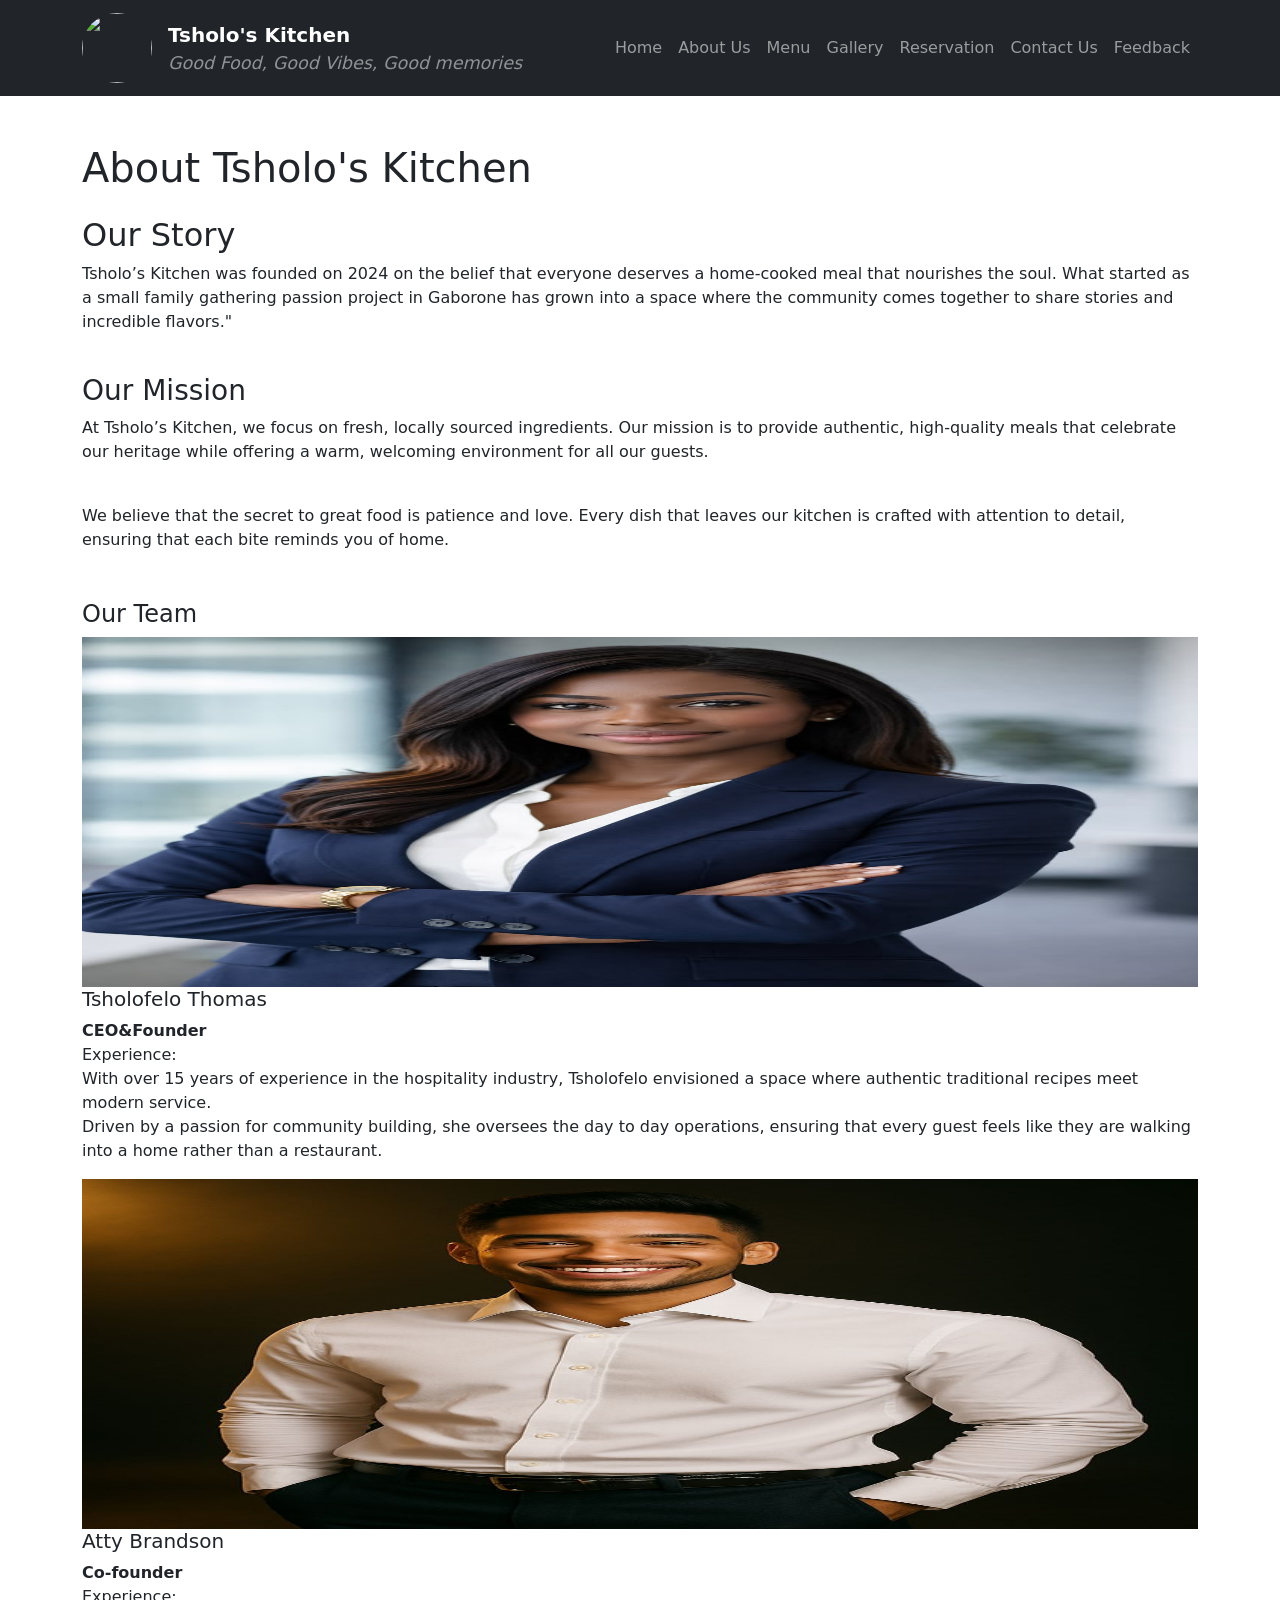
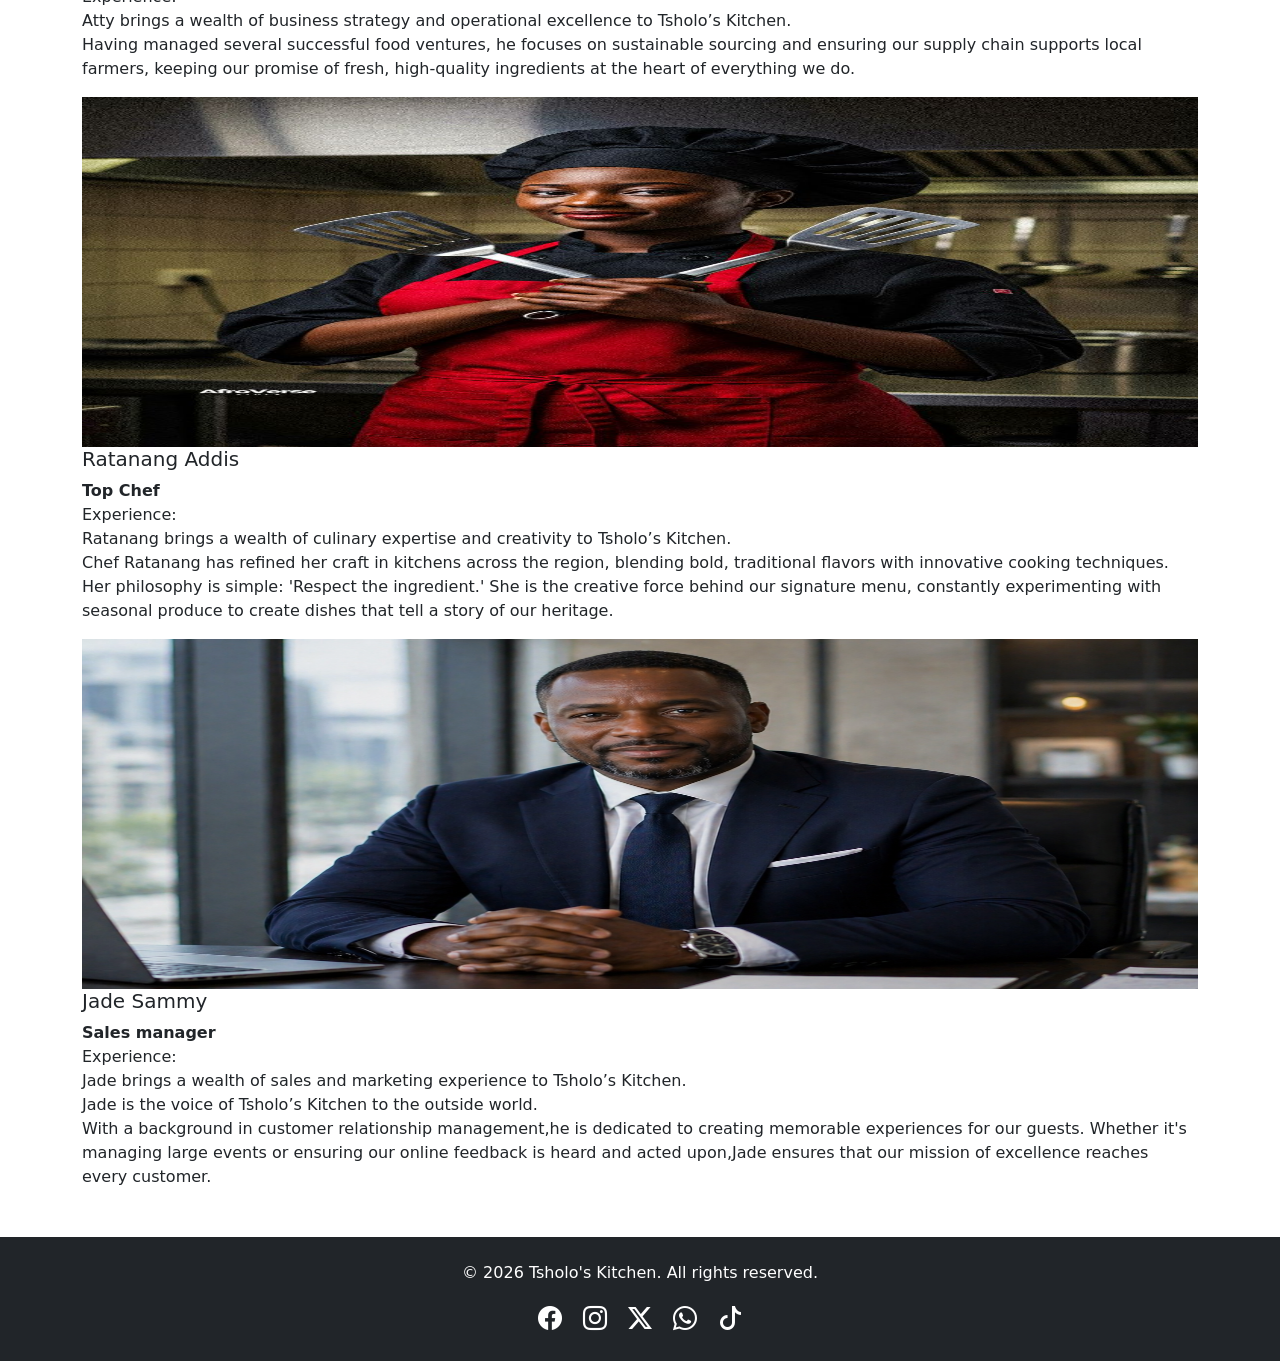
==== about us.html @ 450bfcda "Rename About Us.html to about us.html" ====
<!DOCTYPE html>
<html lang="en">
<head>
    <meta charset="UTF-8">
    <meta name="viewport" content="width=device-width, initial-scale=1.0">
    <title>About Us|Tsholo's kitchen</title>
    <link rel="stylesheet" href="https://cdn.jsdelivr.net/npm/bootstrap-icons@1.11.3/font/bootstrap-icons.min.css">
    <link rel="stylesheet" href="CSS/style.css"
     <!-- Link to Bootstrap CSS -->
    <link href="https://cdn.jsdelivr.net/npm/bootstrap@5.3.0/dist/css/bootstrap.min.css" rel="stylesheet">
</head>
<body>
    <header>
   <nav class="navbar navbar-expand-lg navbar-dark bg-dark">
    <div class="container">
        <!-- Logo and Motto -->
        <a class="navbar-brand d-flex align-items-center" href="index.html">
            <img src="images/logo.png" width="70" height="70" class="me-3 rounded-circle">
            <div class="d-flex flex-column">
                <span class="fw-bold">Tsholo's Kitchen</span>
                <small class="text-white-50 fst-italic">Good Food, Good Vibes, Good memories</small>
            </div>
        </a>

        <!-- Hamburger Toggle -->
        <button class="navbar-toggler" type="button" data-bs-toggle="collapse" data-bs-target="#navbarNav">
            <span class="navbar-toggler-icon"></span>
        </button>

        <!-- Links -->
        <div class="collapse navbar-collapse" id="navbarNav">
            <ul class="navbar-nav ms-auto">
                <li class="nav-item"><a class="nav-link" href="index.html">Home</a></li>
                <li class="nav-item"><a class="nav-link" href="about us.html">About Us</a></li>
                <li class="nav-item"><a class="nav-link" href="menu.html">Menu</a></li>
                <li class="nav-item"><a class="nav-link" href="gallery.html">Gallery</a></li>
                <li class="nav-item"><a class="nav-link" href="reservation.html">Reservation</a></li>
                <li class="nav-item"><a class="nav-link" href="contact us.html">Contact Us</a></li>
                <li class="nav-item"><a class="nav-link" href="feedback.html">Feedback</a></li>
            </ul>
        </div>
    </div>
</nav>

    </header>
    <section class="about-section container mt-5">
    <h1>About Tsholo's Kitchen</h1>

    <div class="story-text mt-4">
        <div class="content-block">
            <div class="story-text-wrapper">
            <h2>Our Story</h2>
         <p>Tsholo’s Kitchen was founded on 2024 on the belief that everyone deserves a home-cooked meal that nourishes the soul.
             What started as a small family gathering passion project in Gaborone has grown into a space where the community comes together to share stories and incredible flavors."</p><br>
             <h3>Our Mission</h3>
        <p>At Tsholo’s Kitchen, we focus on fresh, locally sourced ingredients. Our mission is to provide authentic, high-quality meals that celebrate our heritage while offering a warm, welcoming environment for all our guests.</p><br>
        <p>We believe that the secret to great food is patience and love. Every dish that leaves our kitchen is crafted with attention to detail, ensuring that each bite reminds you of home.</p>
          </div>
        </div>
    </div>
</section>

<section class="team-section container mt-5">
<h4 class="section-title">Our Team</h4>

<div class="team-grid">
    <div class="team-card">
<img src="images/CEO.jpg" alt="CEO of tsholos kitchen" width="100%" height="350">
<h5>Tsholofelo Thomas</h5>
<p><strong>CEO&Founder</strong><br>Experience:<br> With over 15 years of experience in the hospitality industry, Tsholofelo envisioned a space where authentic traditional recipes meet modern service.<br>
     Driven by a passion for community building, she oversees the day to day operations, ensuring that every guest feels like they are walking into a home rather than a restaurant.</p>
    </div>

    <div class="team-card">
<img src="images/CO-FOUNDER.jpg" alt="Co-founder of tsholos kitchen" width="100%" height="350">
<h5>Atty Brandson</h5>
<p><strong>Co-founder</strong><br>Experience:<br>Atty brings a wealth of business strategy and operational excellence to Tsholo’s Kitchen.<br> Having managed several successful food ventures, he focuses on sustainable sourcing and ensuring our supply chain supports local farmers, keeping our promise of fresh, high-quality ingredients at the heart of everything we do.</p>
    </div>

    <div class="team-card">
<img src="images/top chef.jpg" alt="Chef of tsholos kitchen" width="100%" height="350">
<h5>Ratanang Addis</h5>
<p><strong>Top Chef</strong><br>Experience:<br> Ratanang brings a wealth of culinary expertise and creativity to Tsholo’s Kitchen.<br>Chef Ratanang has refined her craft in kitchens across the region, blending bold, traditional flavors with innovative cooking techniques.<br>Her philosophy is simple: 'Respect the ingredient.' She is the creative force behind our signature menu, constantly experimenting with seasonal produce to create dishes that tell a story of our heritage.</p>
    </div>

    <div class="team-card">
<img src="images/sales manager.png" alt="Sales manager of tsholos kitchen" width="100%" height="350">
<h5>Jade Sammy</h5>
<p><strong>Sales manager</strong><br>Experience:<br> Jade brings a wealth of sales and marketing experience to Tsholo’s Kitchen.<br>Jade is the voice of Tsholo’s Kitchen to the outside world.<br> With a background in customer relationship management,he is dedicated to creating memorable experiences for our guests. Whether it's managing large events or ensuring our online feedback is heard and acted upon,Jade ensures that our mission of excellence reaches every customer.
</p>
    </div>
</div>
</section>
       <footer class="bg-dark text-white text-center py-4 mt-5">
    <div class="container">
        <p>&copy; 2026 Tsholo's Kitchen. All rights reserved.</p>
        
        <!-- Social Media Icons -->
        <div class="social-icons mt-2">
            <a href="https://facebook.com" class="text-white mx-2" target="_blank"><i class="bi bi-facebook" style="font-size: 1.5rem;"></i></a>
            <a href="https://instagram.com" class="text-white mx-2" target="_blank"><i class="bi bi-instagram" style="font-size: 1.5rem;"></i></a>
            <a href="https://twitter.com" class="text-white mx-2" target="_blank"><i class="bi bi-twitter-x" style="font-size: 1.5rem;"></i></a>
            <a href="https://whatsapp.com" class="text-white mx-2" target="_blank"><i class="bi bi-whatsapp" style="font-size: 1.5rem;"></i></a>
            <a href="https://tiktok.com" class="text-white mx-2" target="_blank"><i class="bi bi-tiktok" style="font-size: 1.5rem;"></i></a>
        </div>
    </div>
</footer>
        <script src="https://cdn.jsdelivr.net/npm/bootstrap@5.3.0/dist/js/bootstrap.bundle.min.js"></script>
        <script src="JS/script.js"></script>
</body>
</html>
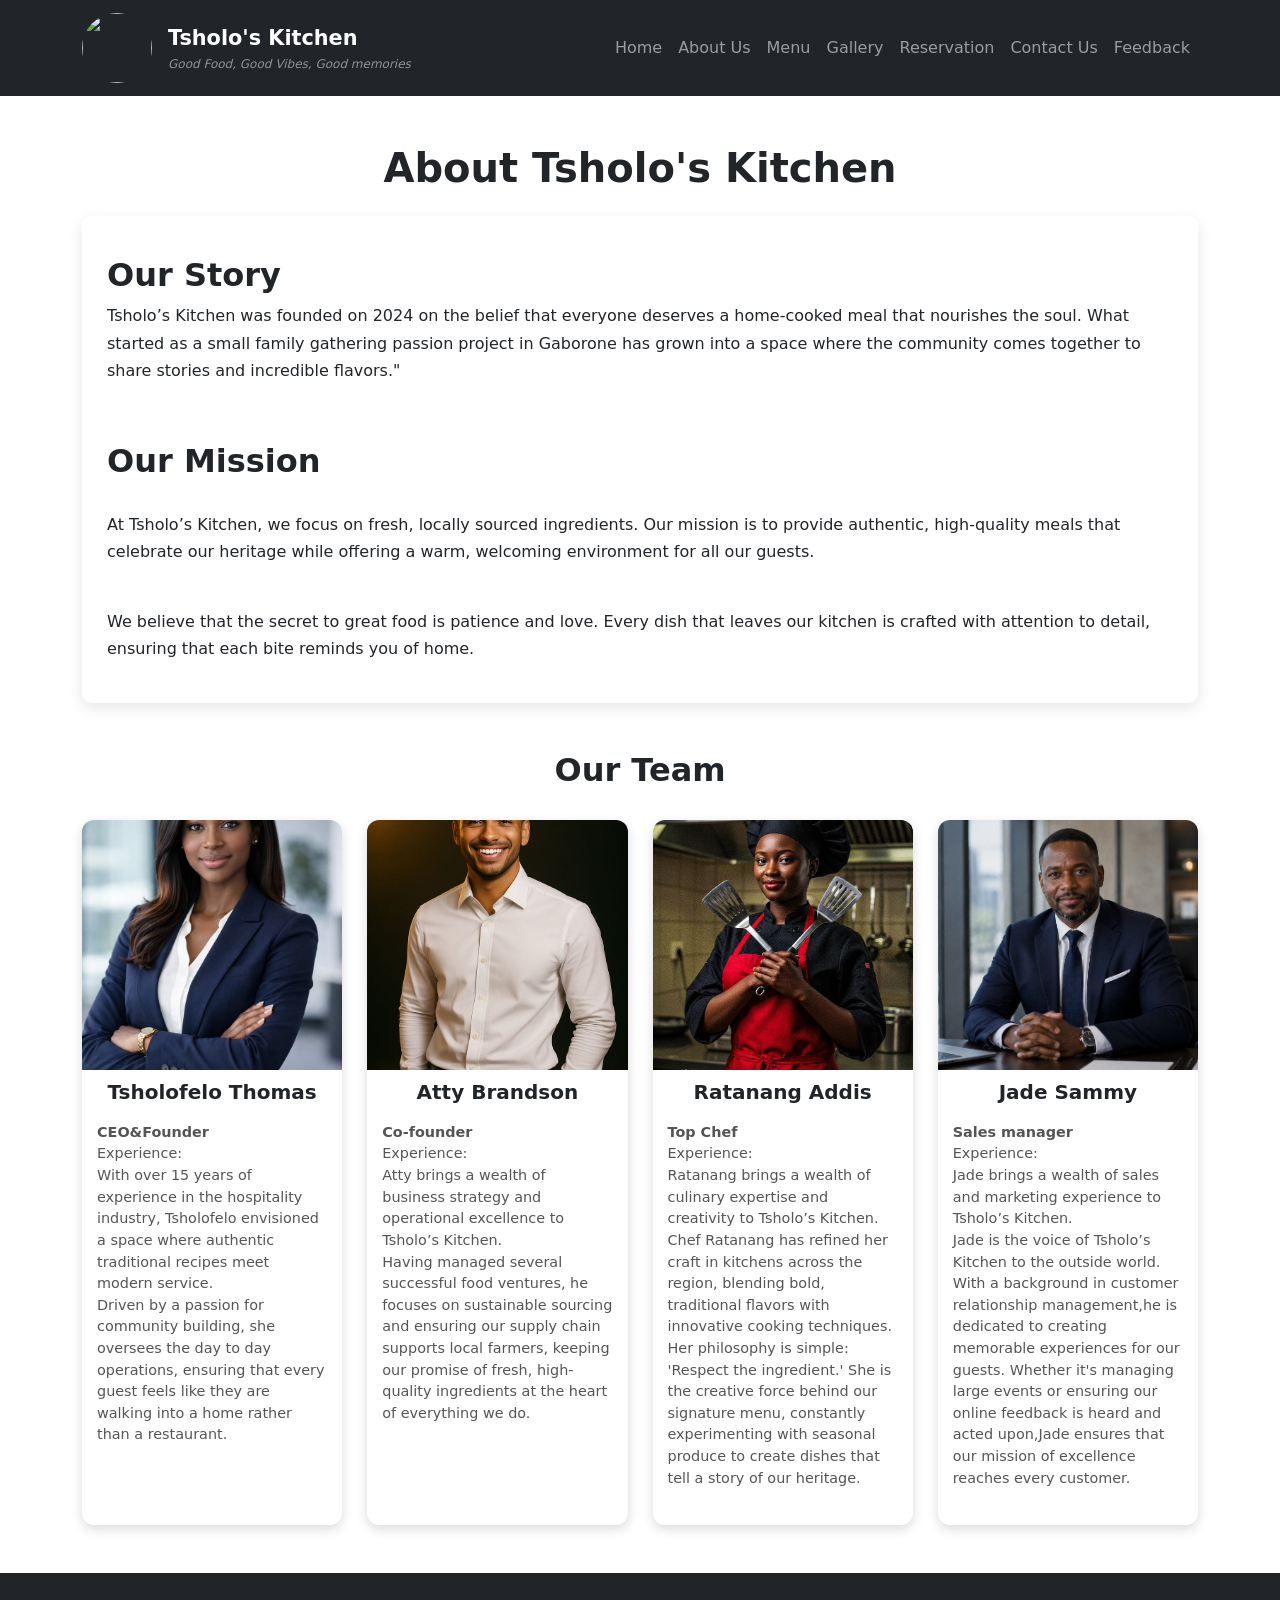
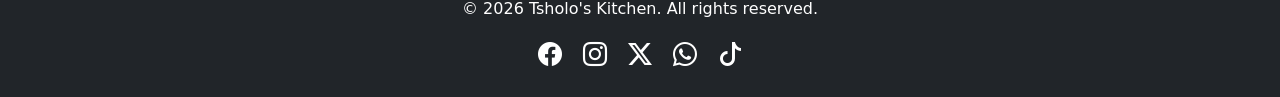
==== commit 691e4846: "Update about us.html" ====
--- a/about us.html
+++ b/about us.html
@@ -5,7 +5,7 @@
     <meta name="viewport" content="width=device-width, initial-scale=1.0">
     <title>About Us|Tsholo's kitchen</title>
     <link rel="stylesheet" href="https://cdn.jsdelivr.net/npm/bootstrap-icons@1.11.3/font/bootstrap-icons.min.css">
-    <link rel="stylesheet" href="CSS/style.css"
+    <link rel="stylesheet" href="CSS/style.css">
      <!-- Link to Bootstrap CSS -->
     <link href="https://cdn.jsdelivr.net/npm/bootstrap@5.3.0/dist/css/bootstrap.min.css" rel="stylesheet">
 </head>
--- a/CSS/style.css
+++ b/CSS/style.css
@@ -0,0 +1,221 @@
+/*navigation for all pages*/
+/* Navbar brand text */
+.navbar-brand span {
+    font-size: 1.3rem;
+}
+
+.navbar-brand small {
+    font-size: 0.75rem;
+}
+
+/* Style for home page*/
+* {
+    margin: 0;
+    padding: 0;
+    box-sizing: border-box;
+}
+
+/* Body */
+body {
+    font-family: 'Segoe UI', Tahoma, Geneva, Verdana, sans-serif;
+    background-color: #f8f9fa;
+}
+
+
+/* HERO SECTION */
+.hero {
+    text-align: center;
+    padding: 40px 20px;
+    background: linear-gradient(rgba(0,0,0,0.5), rgba(0,0,0,0.5)),
+                url("../images/restaurant\ exterior.jpg") center/cover no-repeat;
+    color: white;
+}
+
+.hero img {
+    display: none; 
+}
+
+.hero h2 {
+    font-size: 2.5rem;
+    margin-bottom: 15px;
+    font-weight: bold;
+}
+
+.hero p {
+    font-size: 1.1rem;
+    max-width: 600px;
+    margin: auto;
+    margin-bottom: 15px;
+}
+
+/* CTA buttons */
+.cta-reserve {
+    background-color: #e67e22;
+    border: none;
+}
+
+.cta-reserve:hover {
+    background-color: #cf711f;
+}
+
+.cta-menu {
+    border-color: white;
+    color: white;
+}
+
+.cta-menu:hover {
+    background-color: white;
+    color: #333;
+}
+
+/* FEATURED DISHES */
+section[data-section="featured dishes"] {
+    padding: 40px 20px;
+    text-align: center;
+}
+
+section h3 {
+    margin-bottom: 30px;
+    font-size: 2rem;
+    font-weight: bold;
+}
+
+/* Dish cards layout */
+.dish-card {
+    display: inline-block;
+    width: 300px;
+    margin: 15px;
+    background: white;
+    border-radius: 10px;
+    overflow: hidden;
+    box-shadow: 0 4px 12px rgba(0,0,0,0.1);
+    transition: transform 0.3s;
+}
+
+.dish-card:hover {
+    transform: translateY(-8px);
+}
+
+.dish-card img {
+    width: 100%;
+    height: 200px;
+    object-fit: cover;
+}
+
+.dish-card h4 {
+    margin: 10px 0;
+}
+
+.dish-card p {
+    padding: 0 10px 15px;
+    font-size: 0.9rem;
+    color: #555;
+}
+
+/* Footer for all pages */
+footer {
+    margin-top: 40px;
+}
+
+.social-icons a {
+    transition: color 0.3s;
+}
+
+.social-icons a:hover {
+    color: #e67e22 !important;
+}
+
+/* Responsive */
+@media (max-width: 768px) {
+    .hero h2 {
+        font-size: 1.8rem;
+    }
+
+    .dish-card {
+        width: 90%;
+    }
+}
+/* ABOUT PAGE STYLING*/
+/* Section titles */
+.about-section h1 {
+    text-align: center;
+    font-weight: bold;
+    margin-bottom: 20px;
+}
+
+.section-title {
+    text-align: center;
+    font-size: 2rem;
+    font-weight: bold;
+    margin-bottom: 30px;
+}
+
+/* Story text container */
+.story-text-wrapper {
+    background: #ffffff;
+    padding: 25px;
+    border-radius: 10px;
+    box-shadow: 0 5px 15px rgba(0,0,0,0.1);
+    line-height: 1.7;
+}
+
+.story-text-wrapper h2,
+.story-text-wrapper h3 {
+    margin-top: 15px;
+    font-weight: bold;
+}
+
+/* TEAM SECTION */
+.team-grid {
+    display: grid;
+    grid-template-columns: repeat(auto-fit, minmax(250px, 1fr));
+    gap: 25px;
+}
+
+/* Team cards */
+.team-card {
+    background: white;
+    border-radius: 12px;
+    overflow: hidden;
+    box-shadow: 0 4px 12px rgba(0,0,0,0.15);
+    transition: transform 0.3s ease;
+    text-align: center;
+}
+
+.team-card:hover {
+    transform: translateY(-8px);
+}
+
+/* Images */
+.team-card img {
+    width: 100%;
+    height: 250px;
+    object-fit: cover;
+}
+
+/* Text */
+.team-card h5 {
+    margin-top: 10px;
+    font-weight: bold;
+}
+
+.team-card p {
+    padding: 10px 15px 20px;
+    font-size: 0.9rem;
+    color: #555;
+    text-align: left;
+}
+
+/* Add spacing between sections */
+.about-section {
+    margin-top: 40px;
+}
+
+.team-section {
+    margin-bottom: 40px;
+}
+
+/* Subtle hover effect for social icons */
+.social-icons a:hover {
+    color: #e67e22 !important;
+}
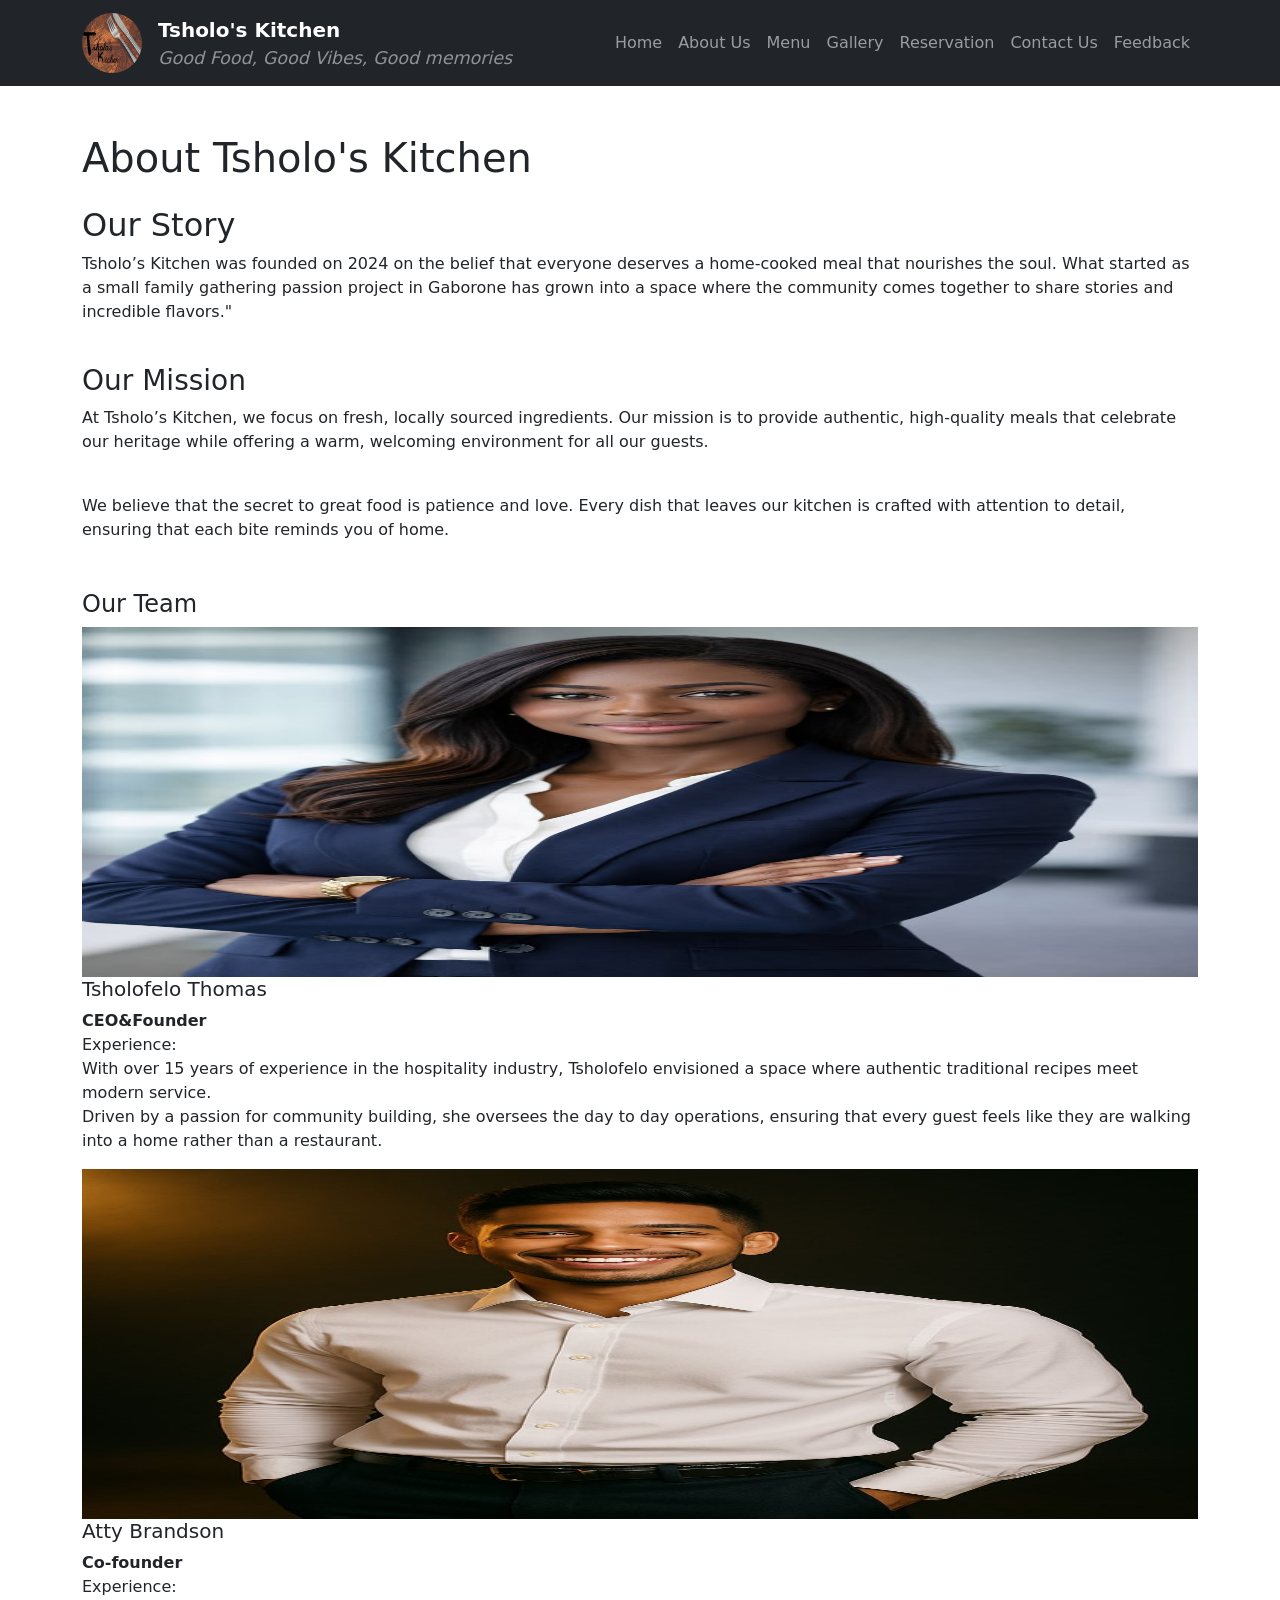
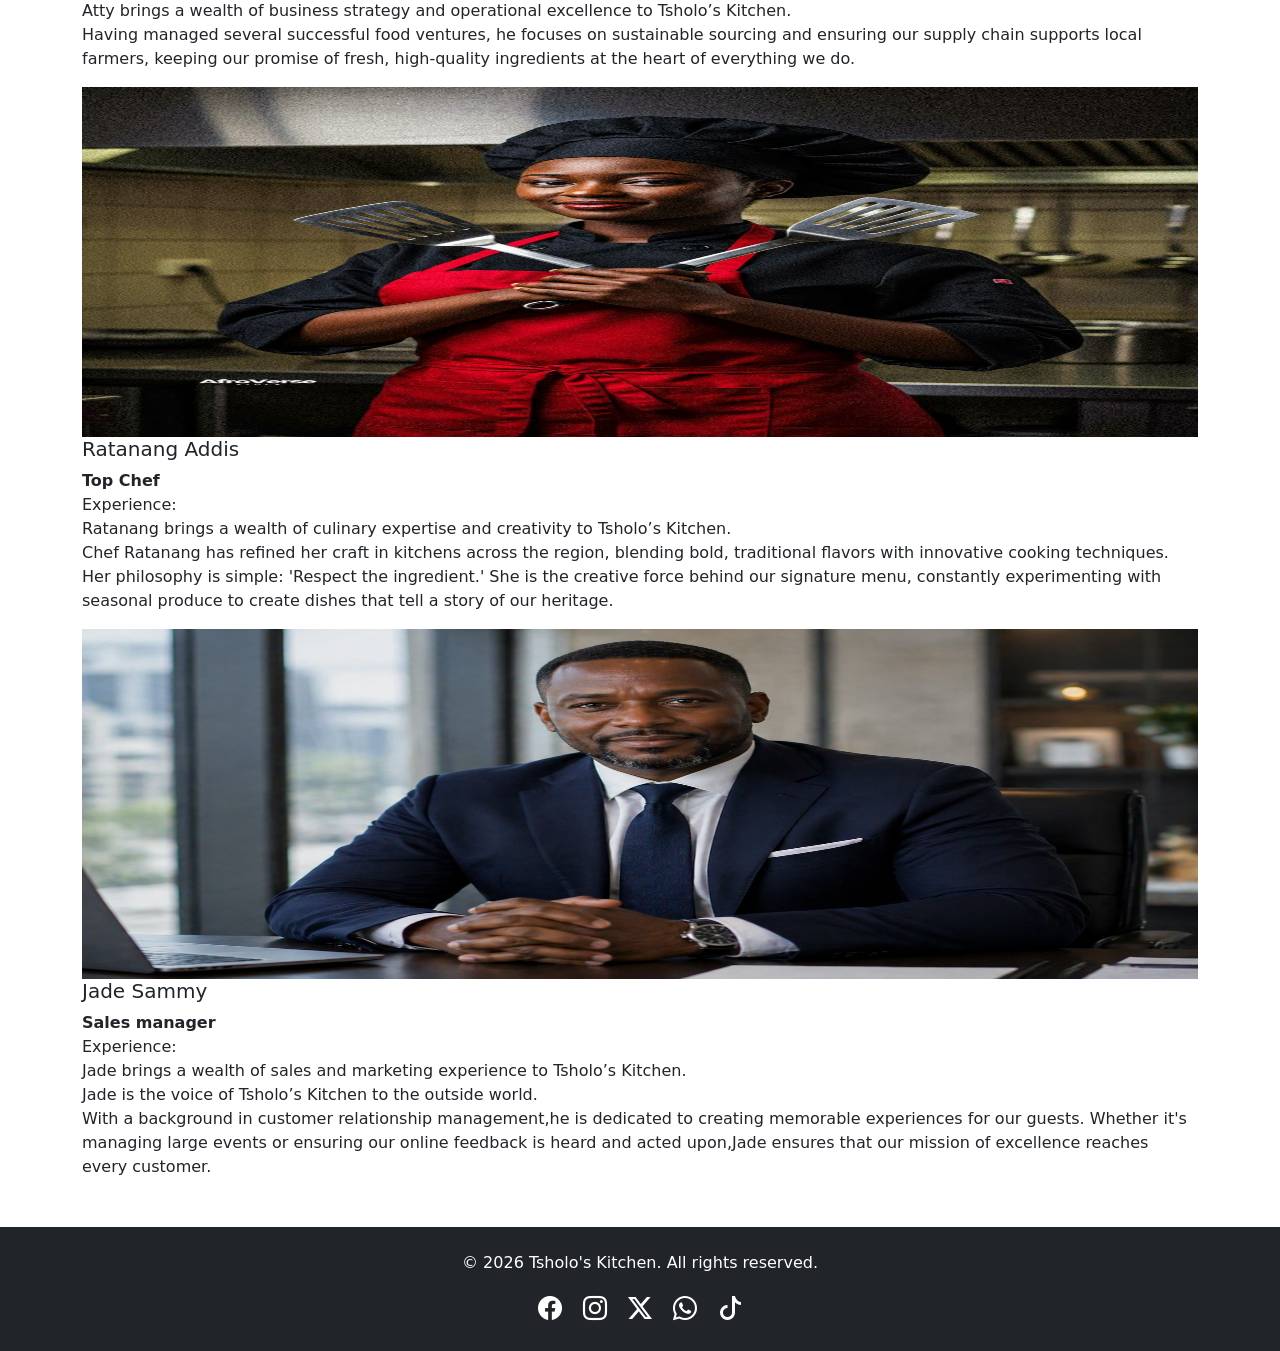
==== commit e74bd938: "Update about us.html" ====
--- a/about us.html
+++ b/about us.html
@@ -15,7 +15,7 @@
     <div class="container">
         <!-- Logo and Motto -->
         <a class="navbar-brand d-flex align-items-center" href="index.html">
-            <img src="images/logo.png" width="70" height="70" class="me-3 rounded-circle">
+            <img src="images/Logo.png" width="60" height="60" class="me-3 rounded-circle">
             <div class="d-flex flex-column">
                 <span class="fw-bold">Tsholo's Kitchen</span>
                 <small class="text-white-50 fst-italic">Good Food, Good Vibes, Good memories</small>
